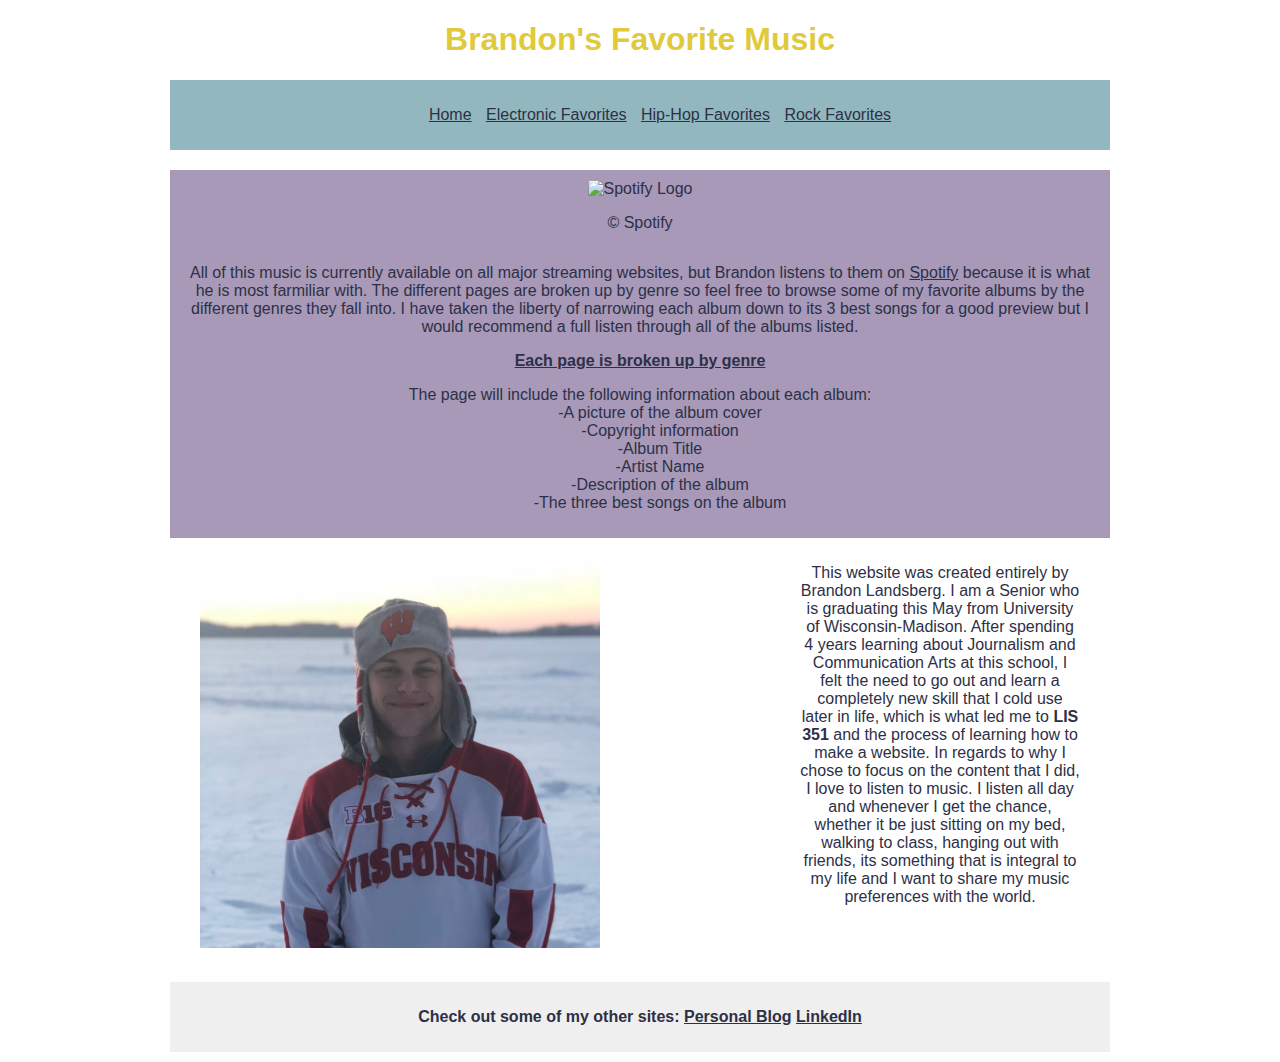
==== index.html @ 98ffdc4b "Web files for LIS 351" ====
<!DOCTYPE html>
<html lang="en">
<meta charset="UTF-8">
<head>
<title>Brandon's Music</title>
	<link rel="stylesheet" text="text/css" href="stylesheet.css">
<meta name="viewport" content="width=device-width,initial-scale=1">

</head>
	<body>
		<header>
			<h1 style="color:#E0CA3C">Brandon's Favorite Music</h1>
			<nav>
				<ul>
					<li><a href="index.html">Home</a></li>
					<li><a href="elec.html">Electronic Favorites</a></li>
					<li><a href="hop.html">Hip-Hop Favorites</a></li>
					<li><a href="rock.html">Rock Favorites</a></li>
				</ul>
			</nav>
		</header>
		<section>
			<main class="mart2">
				<section>
				<img src="images/spotify.png" alt="Spotify Logo" width="600" height="200">
				<p>&copy; Spotify</p>
				</section>
			<section>
				<p>All of this music is currently available on all major streaming websites, but Brandon listens to them on <a href="https://www.spotify.com/us/">Spotify</a> because it is what he is most farmiliar with. The different pages are broken up by genre so feel free to browse some of my favorite albums by the different genres they fall into. I have taken the liberty of narrowing each album down to its 3 best songs for a good preview but I would recommend a full listen through all of the albums listed.</p>
				<p><b><u>Each page is broken up by genre</u></b></p>
				<dl>
					<dt>The page will include the following information about each album:</dt>
					<dd>-A picture of the album cover </dd>
					<dd>-Copyright information</dd>
					<dd>-Album Title</dd>
					<dd>-Artist Name</dd>
					<dd>-Description of the album</dd>
					<dd>-The three best songs on the album</dd>
				</dl>
			</section>

			<article class=mart4>
				<img src="images/me.jpg" alt="Picture of Brandon" width="400" height="400">
			</article>

			<article class= mart3 >
				<p style="color:#2D3047"> This website was created entirely by Brandon Landsberg. I am a Senior who is graduating this May from University of Wisconsin-Madison. After spending 4 years learning about Journalism and Communication Arts at this school, I felt the need to go out and learn a completely new skill that I cold use later in life, which is what led me to <b>LIS 351 </b> and the process of learning how to make a website. In regards to why I chose to focus on the content that I did, I love to listen to music. I listen all day and whenever I get the chance, whether it be just sitting on my bed, walking to class, hanging out with friends, its something that is integral to my life and I want to share my music preferences with the world.</p>
			</article>

		</main>
	</section>


		<footer>
			<p><b>Check out some of my other sites: <a href="https://brandonlandsbergjournal.wordpress.com/">Personal Blog</a> <a href="https://www.linkedin.com/in/brandon-landsberg-954b32208/">LinkedIn</a></b></p>
		</footer>
	</body>
</html>
---- stylesheet.css ----
* {
	font-family: Arial, Verdana, sans-serif;
	color:  #2D3047;
	text-align: center;
}

body {
	width: 960px;
	margin: 0 auto;

}

nav  {
	background-color: #93B7BE;
	padding: 10px;
	margin: 10px;

}

li {
	display: inline;
	padding: 5px;

}

section {
	overflow: auto;
	height: 100%;

}

main {
	background-color:  #efefef;
	padding: 10px;
	margin: 10px;

}

article {
	background-color:  #efefef;
	padding: 10px;
	margin: 10px;
	width: 280px;
	float: left;

}

.mart {
	background-color: #048A81;

}

.mart2 {
	background-color: #A799B7;

}

.mart3 {
	background-color:  #FFFFFF;
	float:  right;

}

.martList {
	text-align: center;
	padding: 10px;
	margin: 10px;

}

.mart4 {
	background-color: #FFFFFF;

}

.center {
	display: block;
	margin: auto;
	padding: 10px;
}

.topright {
	background-color: #048A81;
	float: right;

}

footer {
	background-color:  #efefef;
	padding: 10px;
	margin: 10px;

}
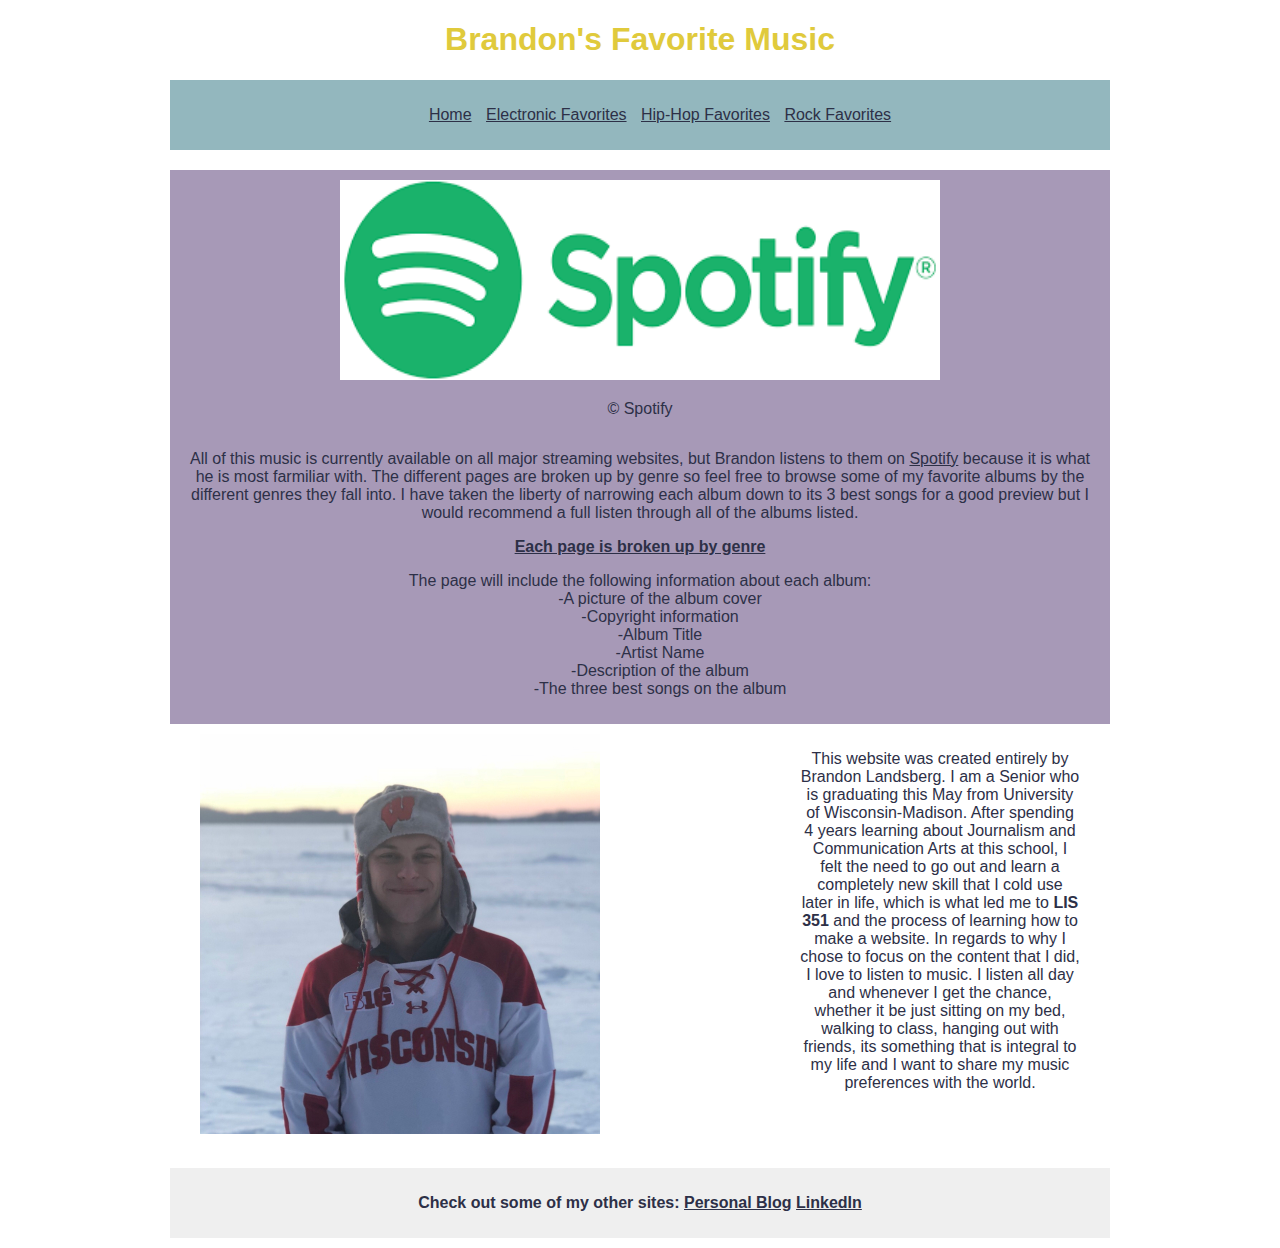
==== commit 883ad660: "Update index.html" ====
--- a/index.html
+++ b/index.html
@@ -22,7 +22,7 @@
 		<section>
 			<main class="mart2">
 				<section>
-				<img src="images/spotify.png" alt="Spotify Logo" width="600" height="200">
+				<img src="images/Spotify.png" alt="Spotify Logo" width="600" height="200">
 				<p>&copy; Spotify</p>
 				</section>
 			<section>
@@ -55,4 +55,4 @@
 			<p><b>Check out some of my other sites: <a href="https://brandonlandsbergjournal.wordpress.com/">Personal Blog</a> <a href="https://www.linkedin.com/in/brandon-landsberg-954b32208/">LinkedIn</a></b></p>
 		</footer>
 	</body>
-</html>+</html>
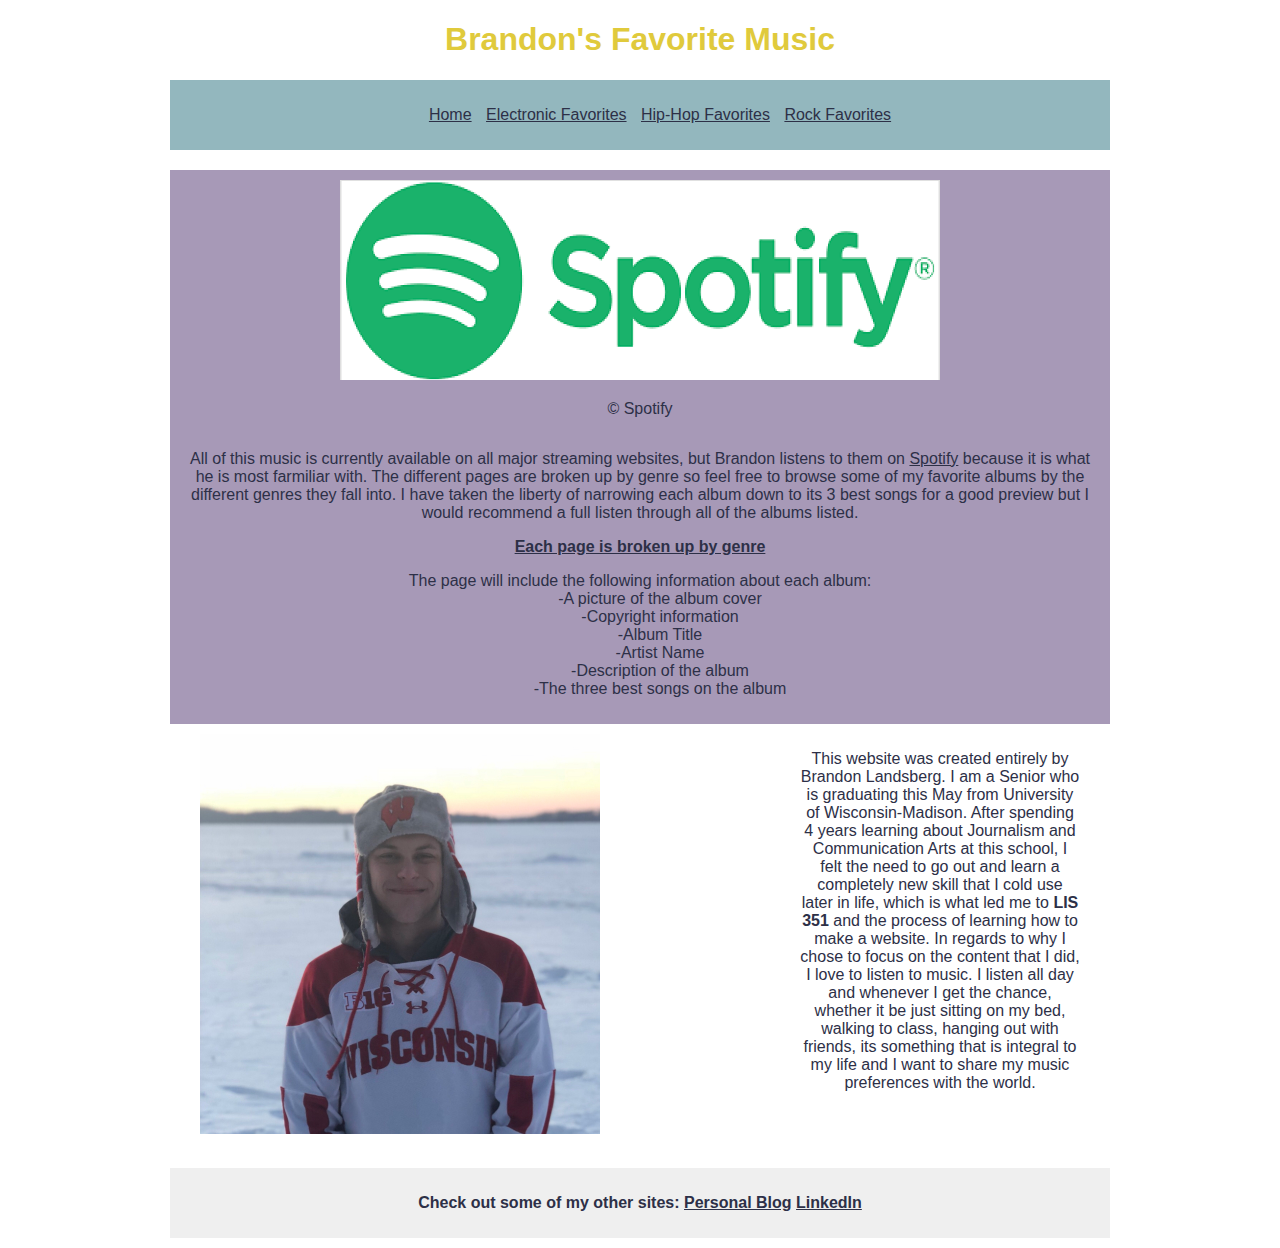
==== commit d2642be3: "Web Files for LIS 351" ====
--- a/index.html
+++ b/index.html
@@ -22,7 +22,7 @@
 		<section>
 			<main class="mart2">
 				<section>
-				<img src="images/Spotify.png" alt="Spotify Logo" width="600" height="200">
+				<img src="images/Spotify.jpg" alt="Spotify Logo" width="600" height="200">
 				<p>&copy; Spotify</p>
 				</section>
 			<section>
